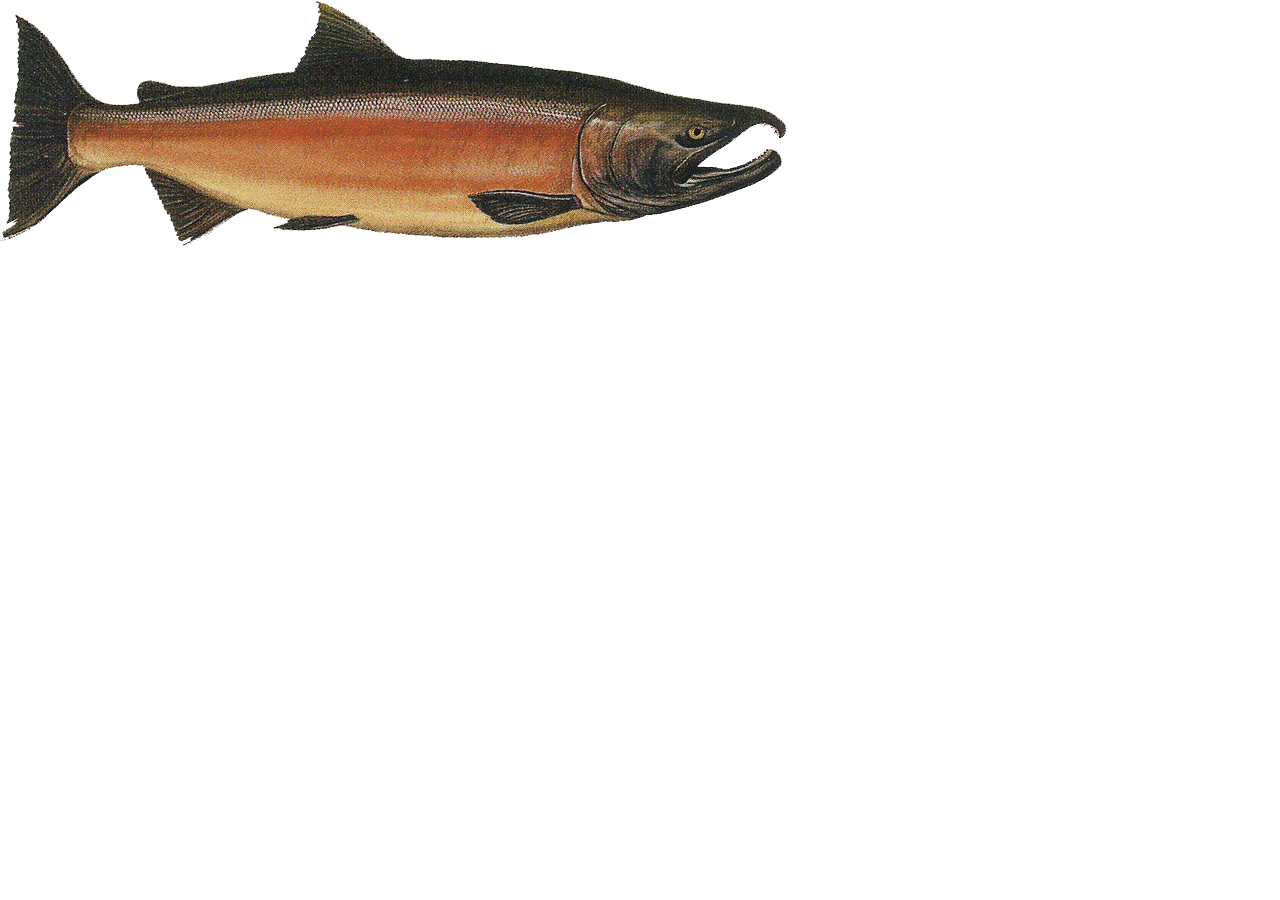
==== index.html @ d721baa2 "Renamed functions in sales.html objects" ====
<html>
	<head>
		<meta charset="utf-8" />
		<meta http-equiv="X-UA-Compatible" content="IE=edge" />
		<meta name="viewport" content="width=device-width, initial-scale=1" />
		<title>Cookie Counter</title>
		<link rel="stylesheet" type="text/css" href="css/reset.css"/>
		<link rel="stylesheet" type="text/css" href="css/style.css"/>
	</head>
	<body>
		<img src="img/salmon.png">
		<script src="js/app.js"></script>
	</body>
</html>
---- css/style.css ----
body {
    font-size: 1em;
    font-family: Arial, Helvetica, sans-serif;
}

p {
    font-size: 1em;
}

h2 {
    font-weight: bold;
    font-size: 1.5em;
    margin-left: 6px; 
    margin: 6px;
}

ul {
    margin-left: 25px;  
    margin-bottom: 20px;
}
/* 
li {
    
} */
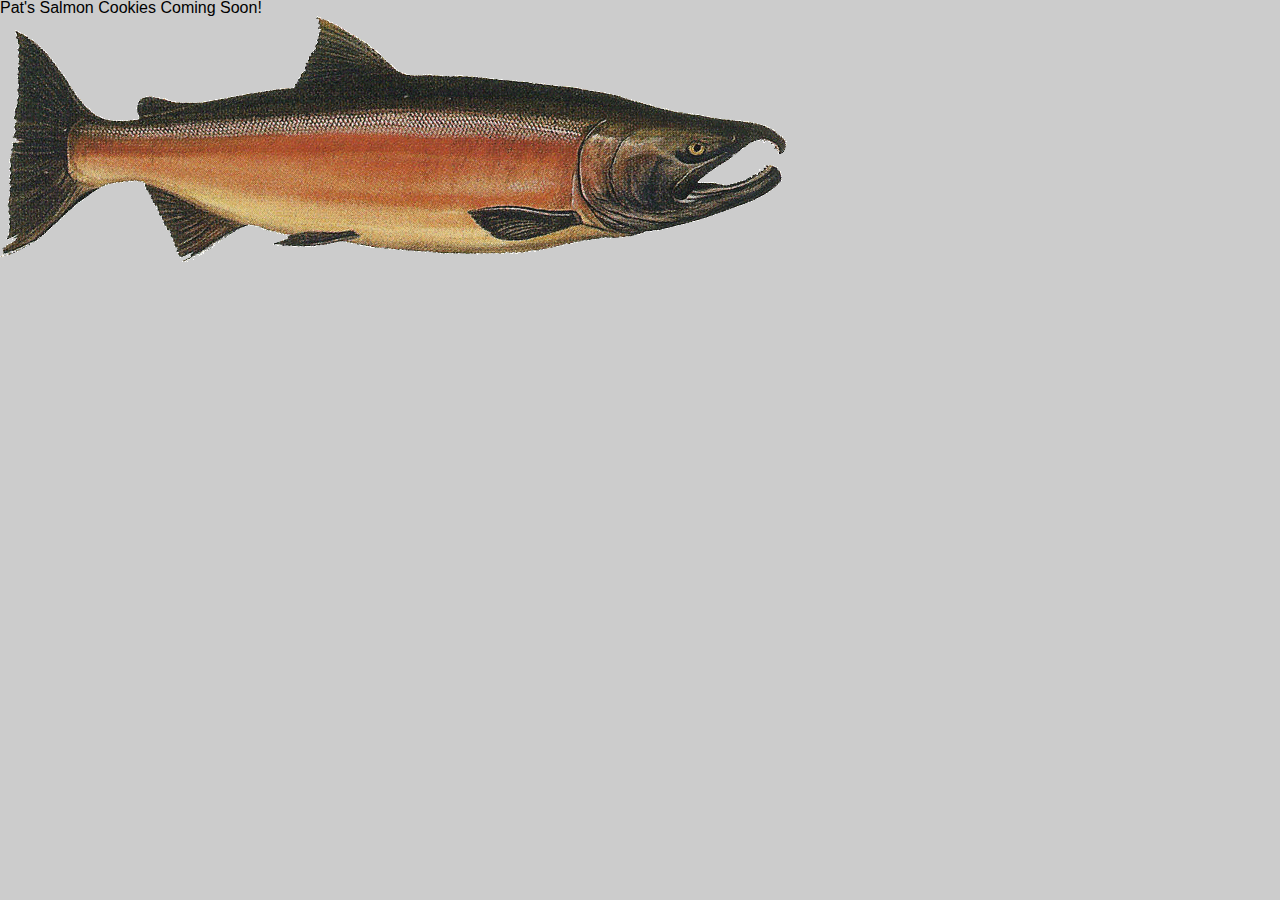
==== commit 2dbd7412: "Updated sales table styling" ====
--- a/index.html
+++ b/index.html
@@ -8,7 +8,9 @@
 		<link rel="stylesheet" type="text/css" href="css/style.css"/>
 	</head>
 	<body>
+    <h1>Pat's Salmon Cookies Coming Soon!</h1>
 		<img src="img/salmon.png">
 		<script src="js/app.js"></script>
 	</body>
-</html>+</html>
+
--- a/css/style.css
+++ b/css/style.css
@@ -1,6 +1,36 @@
+* {
+  font-family: 'Baloo', cursive;
+}
+
 body {
-    font-size: 1em;
+  background: #ccc;  
+  font-size: 1em;
     font-family: Arial, Helvetica, sans-serif;
+}
+
+fieldset {
+  max-width: 700px;
+  border: 7px solid #73094c;
+  border-radius: 75px;
+  padding: 10px;
+  text-align: center;
+}
+
+table {
+  border: 10px solid black;
+  
+}
+
+td {
+	padding: 10px;
+	border-radius: 15px;
+  border: 1px solid black;
+  background: white;
+}
+
+th {
+	background-color: navy;
+	color: white;
 }
 
 p {
@@ -18,7 +48,7 @@
     margin-left: 25px;  
     margin-bottom: 20px;
 }
-/* 
-li {
-    
-} */+
+.total {
+    font-weight: bold;
+}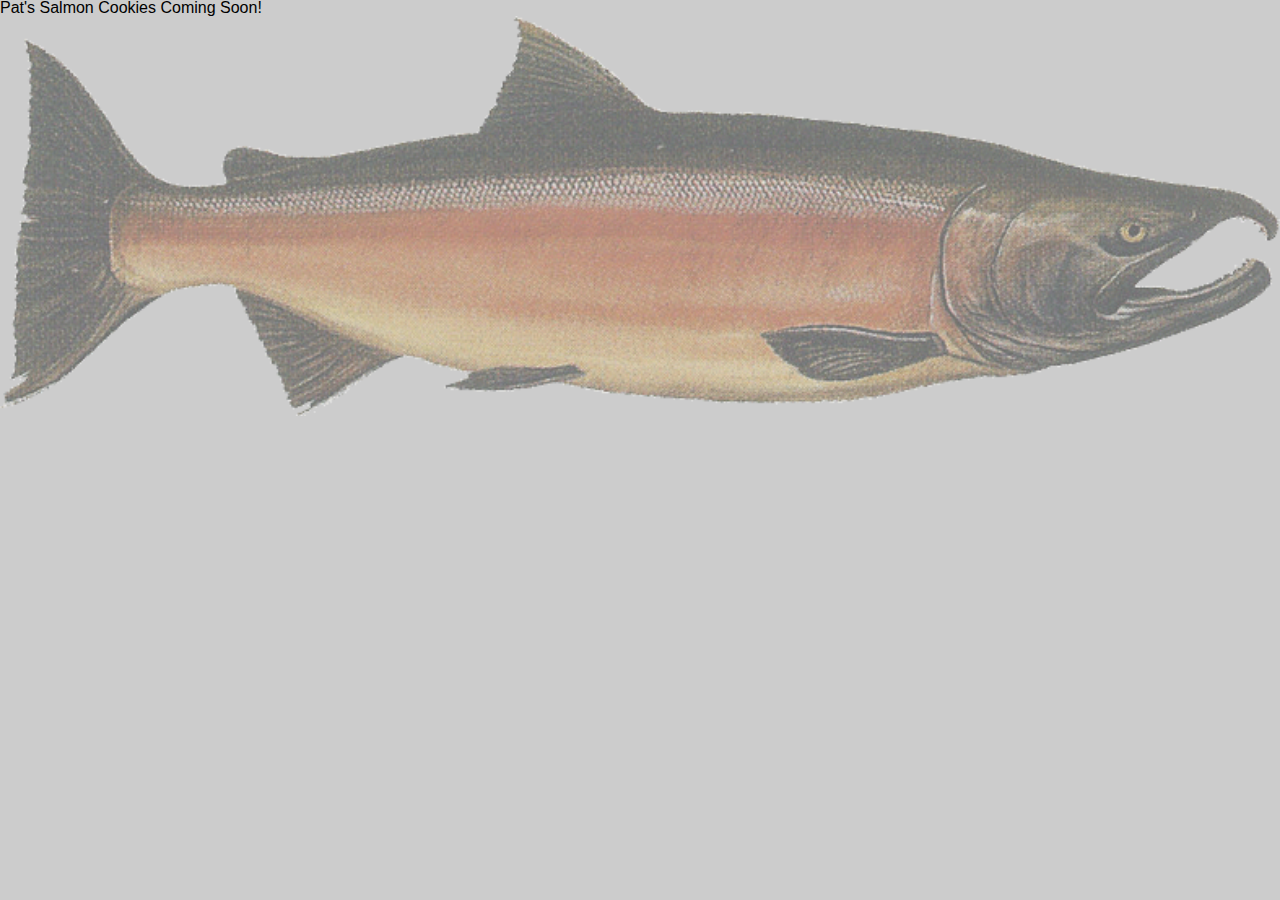
==== commit f74c5b56: "Additional sales table features" ====
--- a/index.html
+++ b/index.html
@@ -8,8 +8,9 @@
 		<link rel="stylesheet" type="text/css" href="css/style.css"/>
 	</head>
 	<body>
+    <div id="landing"
     <h1>Pat's Salmon Cookies Coming Soon!</h1>
-		<img src="img/salmon.png">
+		<img id="salmon" src="img/salmon.png">
 		<script src="js/app.js"></script>
 	</body>
 </html>
--- a/css/style.css
+++ b/css/style.css
@@ -8,6 +8,12 @@
     font-family: Arial, Helvetica, sans-serif;
 }
 
+#salmon {
+  opacity: 0.5;
+  width:100%
+  
+}
+
 fieldset {
   max-width: 700px;
   border: 7px solid #73094c;
@@ -15,6 +21,18 @@
   padding: 10px;
   text-align: center;
 }
+/* 
+Basic Table Properties
+
+width - set width of table
+padding - spacing between cell border and contents
+text-transform - convert case of letters
+letter-spacing, font-size - adjust to make cells more easily readable
+border-top, border-bottom - set borders above and below headers, cells
+text-align - left or right alignment of text in cell
+background-color - change colors of background
+use tr.even to change every other row
+:hover highlight table when mouse is over it */
 
 table {
   border: 10px solid black;
@@ -51,4 +69,39 @@
 
 .total {
     font-weight: bold;
+}
+
+
+
+/*++++++++++++++++++++++++++++++++++++++++++++++++++++++++++++++++++++++++++++++++++++++++++++*/
+/* legend {
+  background-color: black;
+  border: 1px solid #dcdcdc;
+  border-radius: 10px;
+  color: white;
+  padding: 10px 20px;
+  text-align: left;
+  text-transform: uppercase;
+  font-weight: bold;
+} */
+
+button {
+        color: #73094c;
+        text-shadow: 0px 1px 1px #ffffff;
+        border: 2px solid #b2b2b2;
+        background-color: #73094c;
+        background: -webkit-gradient(linear, left top, left bottom, from(#F0E8C7), to(#9C9060));
+        background: -moz-linear-gradient(top, #F0E8C7, #9C9060);
+        background: -o-linear-gradient(top, #F0E8C7, #9C9060);
+        background: -ms-linear-gradient(top, #F0E8C7, #9C9060);
+}
+
+button:hover {
+        color: #73094c;
+        border: 2px solid #a4a4a4;
+        background-color: #73094c;
+        background: -webkit-gradient(linear, left top, left bottom, from(#F0E8C7), to(#9C9000));
+        background: -moz-linear-gradient(top, #F0E8C7, #9C9000);
+        background: -o-linear-gradient(top, #F0E8C7, #9C9000);
+        background: -ms-linear-gradient(top, #F0E8C7, #9C9000);
 }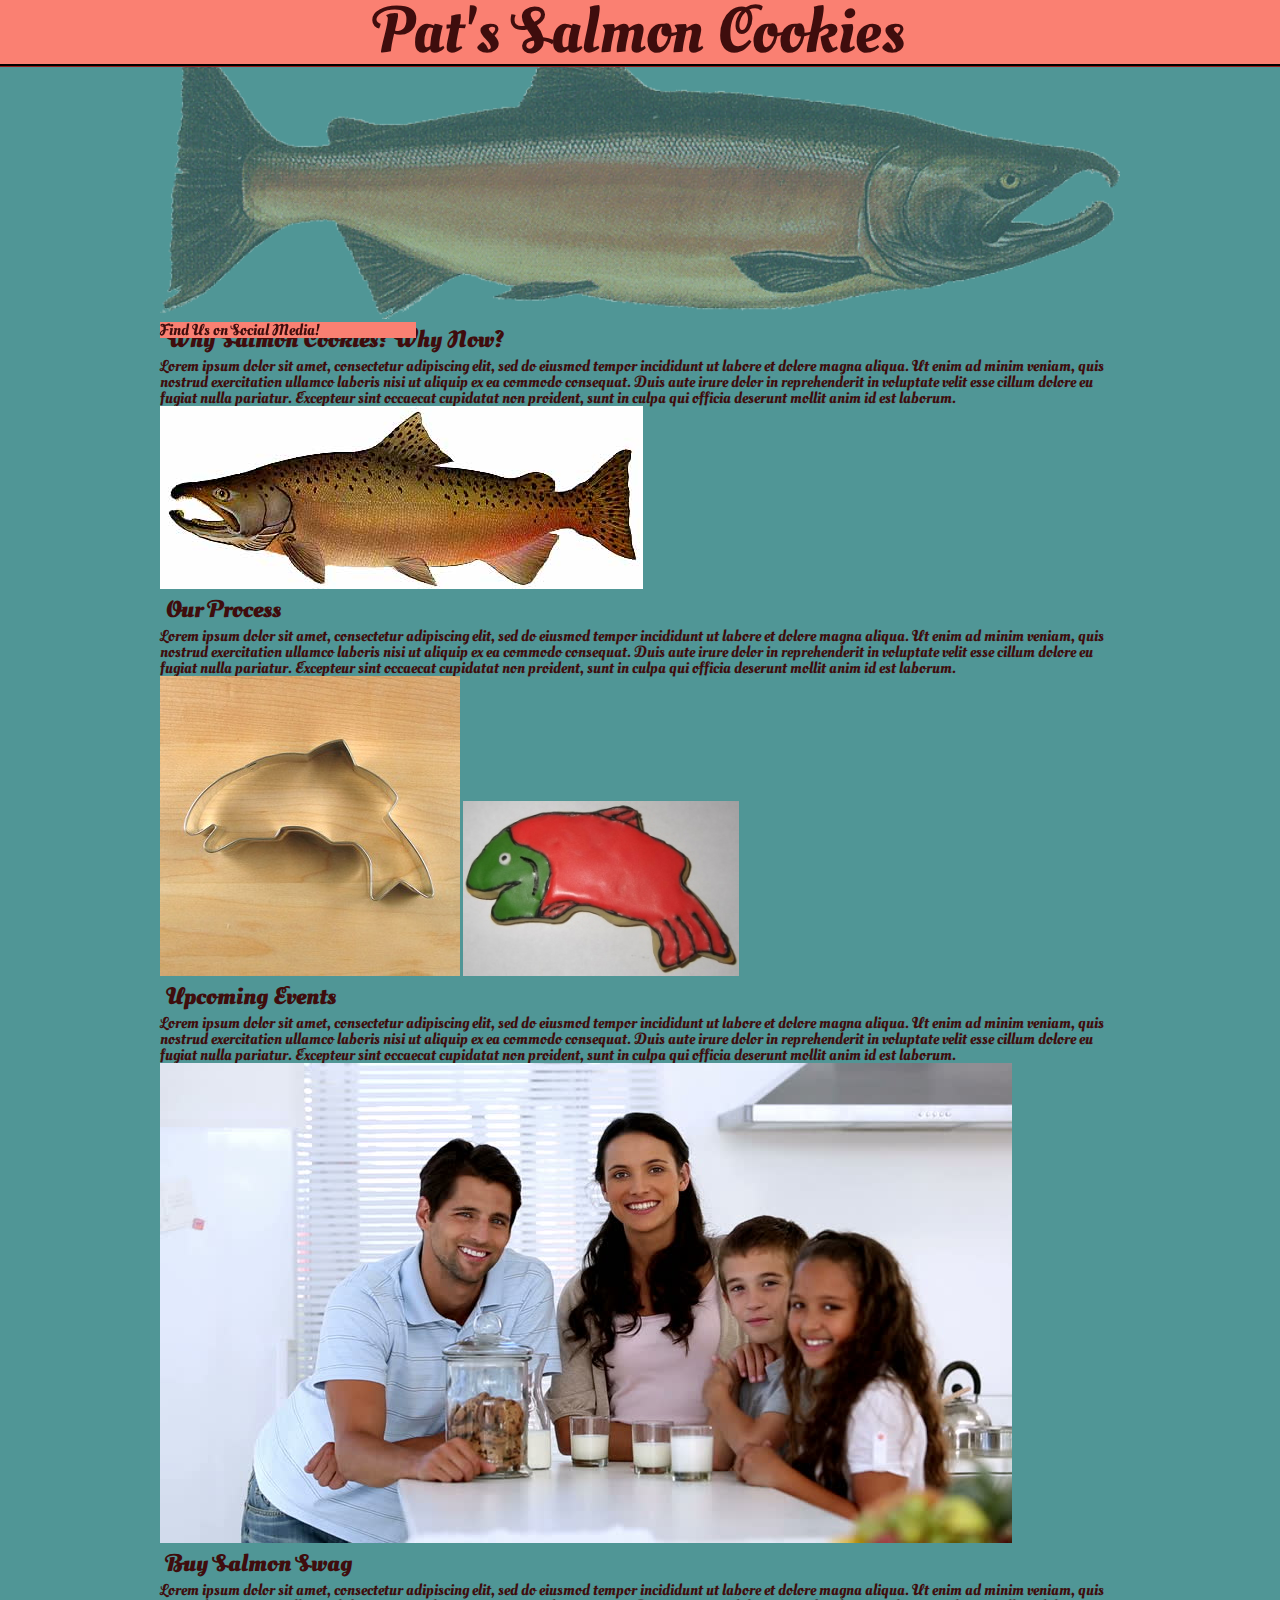
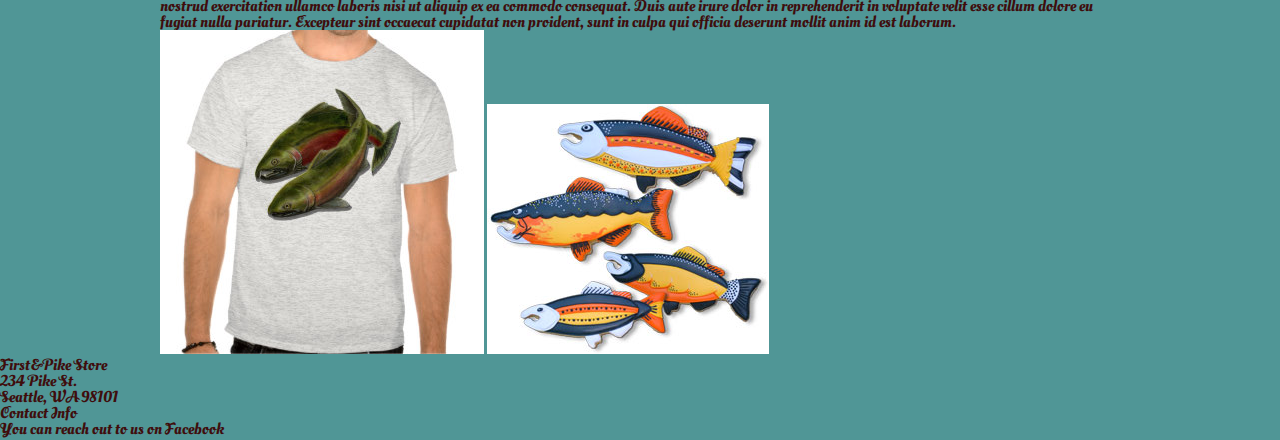
==== commit 0245e844: "Landing Page Scaffolding and some style" ====
--- a/index.html
+++ b/index.html
@@ -1,3 +1,4 @@
+<!DOCTYPE html>
 <html>
 	<head>
 		<meta charset="utf-8" />
@@ -5,13 +6,83 @@
 		<meta name="viewport" content="width=device-width, initial-scale=1" />
 		<title>Cookie Counter</title>
 		<link rel="stylesheet" type="text/css" href="css/reset.css"/>
-		<link rel="stylesheet" type="text/css" href="css/style.css"/>
+    <link rel="stylesheet" type="text/css" href="css/style.css"/>
+    <link href="https://fonts.googleapis.com/css?family=Emilys+Candy|Kranky|Lily+Script+One|Oleo+Script+Swash+Caps|Vast+Shadow" rel="stylesheet">
 	</head>
 	<body>
-    <div id="landing"
-    <h1>Pat's Salmon Cookies Coming Soon!</h1>
-		<img id="salmon" src="img/salmon.png">
+    <nav>
+      <h1 id='title'>Pat's Salmon Cookies</h1>
+    </nav>
+    
+    <img id="cookies" class="img" src="img/cookies.jpeg">
+    <div class='wrapper'>
+      <img id="salmon" class="img" src="img/salmon.png">
+      
+      
+      <aside>
+        <div class="sideSocial">
+        <h3>Find Us on Social Media!</h3>
+          <!-- <img src="http://internetinnovators.com/wp-content/uploads/2016/05/preview.jpg"> -->
+        </div>
+      </aside>
+      
+      
+      <section>
+        <h2>Why Salmon Cookies? Why Now?</h2>  
+        <article>
+          <p>Lorem ipsum dolor sit amet, consectetur adipiscing elit, sed do eiusmod tempor incididunt ut labore et dolore magna aliqua. Ut enim ad minim veniam, quis nostrud exercitation ullamco laboris nisi ut aliquip ex ea commodo consequat. Duis aute irure dolor in reprehenderit in voluptate velit esse cillum dolore eu fugiat nulla pariatur. Excepteur sint occaecat cupidatat non proident, sunt in culpa qui officia deserunt mollit anim id est laborum.</p>
+        </article>
+        <figure>
+          <img id="chinook" class="img" src="img/chinook.jpg">
+        </figure>
+      </section>
+      
+      <section>
+        <h2>Our Process</h2>  
+        <article>
+          <p>Lorem ipsum dolor sit amet, consectetur adipiscing elit, sed do eiusmod tempor incididunt ut labore et dolore magna aliqua. Ut enim ad minim veniam, quis nostrud exercitation ullamco laboris nisi ut aliquip ex ea commodo consequat. Duis aute irure dolor in reprehenderit in voluptate velit esse cillum dolore eu fugiat nulla pariatur. Excepteur sint occaecat cupidatat non proident, sunt in culpa qui officia deserunt mollit anim id est laborum.</p>
+        </article>
+        <figure>
+          <img id="cutter" class="img" src="img/cutter.jpeg">
+          <img id="frosted" class="img" src="img/frosted-cookie.jpg">
+        </figure>
+      </section>
+      
+      <section>
+        <h2>Upcoming Events</h2>      
+        <article>
+          <p>Lorem ipsum dolor sit amet, consectetur adipiscing elit, sed do eiusmod tempor incididunt ut labore et dolore magna aliqua. Ut enim ad minim veniam, quis nostrud exercitation ullamco laboris nisi ut aliquip ex ea commodo consequat. Duis aute irure dolor in reprehenderit in voluptate velit esse cillum dolore eu fugiat nulla pariatur. Excepteur sint occaecat cupidatat non proident, sunt in culpa qui officia deserunt mollit anim id est laborum.</p>
+        </article>
+        <figure>
+          <img id="family" class="img" src="img/family.jpg">
+        </figure>
+      </section>
+        
+      <section>
+        <h2>Buy Salmon Swag</h2>      
+        <article>          
+          <p>Lorem ipsum dolor sit amet, consectetur adipiscing elit, sed do eiusmod tempor incididunt ut labore et dolore magna aliqua. Ut enim ad minim veniam, quis nostrud exercitation ullamco laboris nisi ut aliquip ex ea commodo consequat. Duis aute irure dolor in reprehenderit in voluptate velit esse cillum dolore eu fugiat nulla pariatur. Excepteur sint occaecat cupidatat non proident, sunt in culpa qui officia deserunt mollit anim id est laborum.</p>
+        </article>
+        <figure>
+          <img id="shirt" class="img" src="img/shirt.jpg">
+          <img id="fish" class="img" src="img/fish.jpg">
+        </figure>
+      </section>
+      
+    </div>
+
+    <footer>
+      <address>
+        First&Pike Store</br>
+        234 Pike St.</br>
+        Seattle, WA 98101</br>
+      </address>
+      <h3>Contact Info</h3>
+      <p>You can reach out to us on Facebook</p>
+    </footer>
+
 		<script src="js/app.js"></script>
-	</body>
+    </div>
+  </body>
 </html>
 
--- a/css/style.css
+++ b/css/style.css
@@ -1,18 +1,73 @@
 * {
-  font-family: 'Baloo', cursive;
+  /* outline: 2px dashed orange;
+  /* padding: 10px;
+  margin: 10px; */ */
+}
+/* 
+font-family: 'Vast Shadow', cursive;
+font-family: 'Kranky', cursive;
+font-family: 'Lily Script One', cursive;
+font-family: 'Emilys Candy', cursive;
+font-family: 'Oleo Script Swash Caps', cursive; */
+
+body {
+  background: rgb(80, 150, 150);
+  background-attachment: fixed;
+  margin: 0;
+  font-family: 'Oleo Script Swash Caps', cursive; 
+  font-size: 1em;
+  color: rgb(63, 13, 13);
+
 }
 
-body {
-  background: #ccc;  
-  font-size: 1em;
-    font-family: Arial, Helvetica, sans-serif;
+nav {
+  background: salmon;
+  outline-style: groove;
+  padding: 0px 0px 0px 0px;
+  text-align: center;
+  position: fixed;
+  top: 0;
+  width: 100%;
+  z-index: 1;
 }
 
-#salmon {
-  opacity: 0.5;
-  width:100%
-  
+.wrapper {
+  width: 960px;
+  margin: 0px auto;
+  background-repeat: no-repeat;
+  background-position: 0px 0px;
+  text-align: left;}
+.logo {
+  margin-bottom: 20px;}
+
+
+#title {
+  position: relative;
+  align-self: center;
 }
+
+.sideSocial {
+  display: block;
+  background: salmon;
+  position: fixed;
+  height: 50;
+  width: 20%;
+  float:right;
+}
+footer {
+
+}
+address {
+
+}
+
+
+
+
+figure#fish {
+  float: right;
+}
+
 
 fieldset {
   max-width: 700px;
@@ -40,7 +95,7 @@
 }
 
 td {
-	padding: 10px;
+  padding: 10px;
 	border-radius: 15px;
   border: 1px solid black;
   background: white;
@@ -51,23 +106,28 @@
 	color: white;
 }
 
+h1 {
+  font-size: 4em;
+}
+
+
 p {
-    font-size: 1em;
+  font-size: 1em;
 }
 
 h2 {
-    font-weight: bold;
-    font-size: 1.5em;
+  font-weight: bold;
+  font-size: 1.5em;
     margin-left: 6px; 
     margin: 6px;
-}
-
-ul {
+  }
+  
+  ul {
     margin-left: 25px;  
     margin-bottom: 20px;
-}
-
-.total {
+  }
+  
+  .total {
     font-weight: bold;
 }
 
@@ -86,22 +146,33 @@
 } */
 
 button {
-        color: #73094c;
-        text-shadow: 0px 1px 1px #ffffff;
-        border: 2px solid #b2b2b2;
-        background-color: #73094c;
-        background: -webkit-gradient(linear, left top, left bottom, from(#F0E8C7), to(#9C9060));
-        background: -moz-linear-gradient(top, #F0E8C7, #9C9060);
-        background: -o-linear-gradient(top, #F0E8C7, #9C9060);
-        background: -ms-linear-gradient(top, #F0E8C7, #9C9060);
+  color: #73094c;
+  text-shadow: 0px 1px 1px #ffffff;
+  border: 2px solid #b2b2b2;
+  background-color: #73094c;
+  background: -webkit-gradient(linear, left top, left bottom, from(#F0E8C7), to(#9C9060));
+  background: -moz-linear-gradient(top, #F0E8C7, #9C9060);
+  background: -o-linear-gradient(top, #F0E8C7, #9C9060);
+  background: -ms-linear-gradient(top, #F0E8C7, #9C9060);
+}
+      
+button:hover {
+  color: #73094c;
+  border: 2px solid #a4a4a4;
+  background-color: #73094c;
+  background: -webkit-gradient(linear, left top, left bottom, from(#F0E8C7), to(#9C9000));
+  background: -moz-linear-gradient(top, #F0E8C7, #9C9000);
+  background: -o-linear-gradient(top, #F0E8C7, #9C9000);
+  background: -ms-linear-gradient(top, #F0E8C7, #9C9000);
 }
 
-button:hover {
-        color: #73094c;
-        border: 2px solid #a4a4a4;
-        background-color: #73094c;
-        background: -webkit-gradient(linear, left top, left bottom, from(#F0E8C7), to(#9C9000));
-        background: -moz-linear-gradient(top, #F0E8C7, #9C9000);
-        background: -o-linear-gradient(top, #F0E8C7, #9C9000);
-        background: -ms-linear-gradient(top, #F0E8C7, #9C9000);
+/* Specific ID's ++++++++++++++++++++++++++++++++++++++++++++++++++ */
+#salmon {
+  opacity: 0.5;
+  width:100%
+  
+}
+
+#cookies {
+  width: 100%;
 }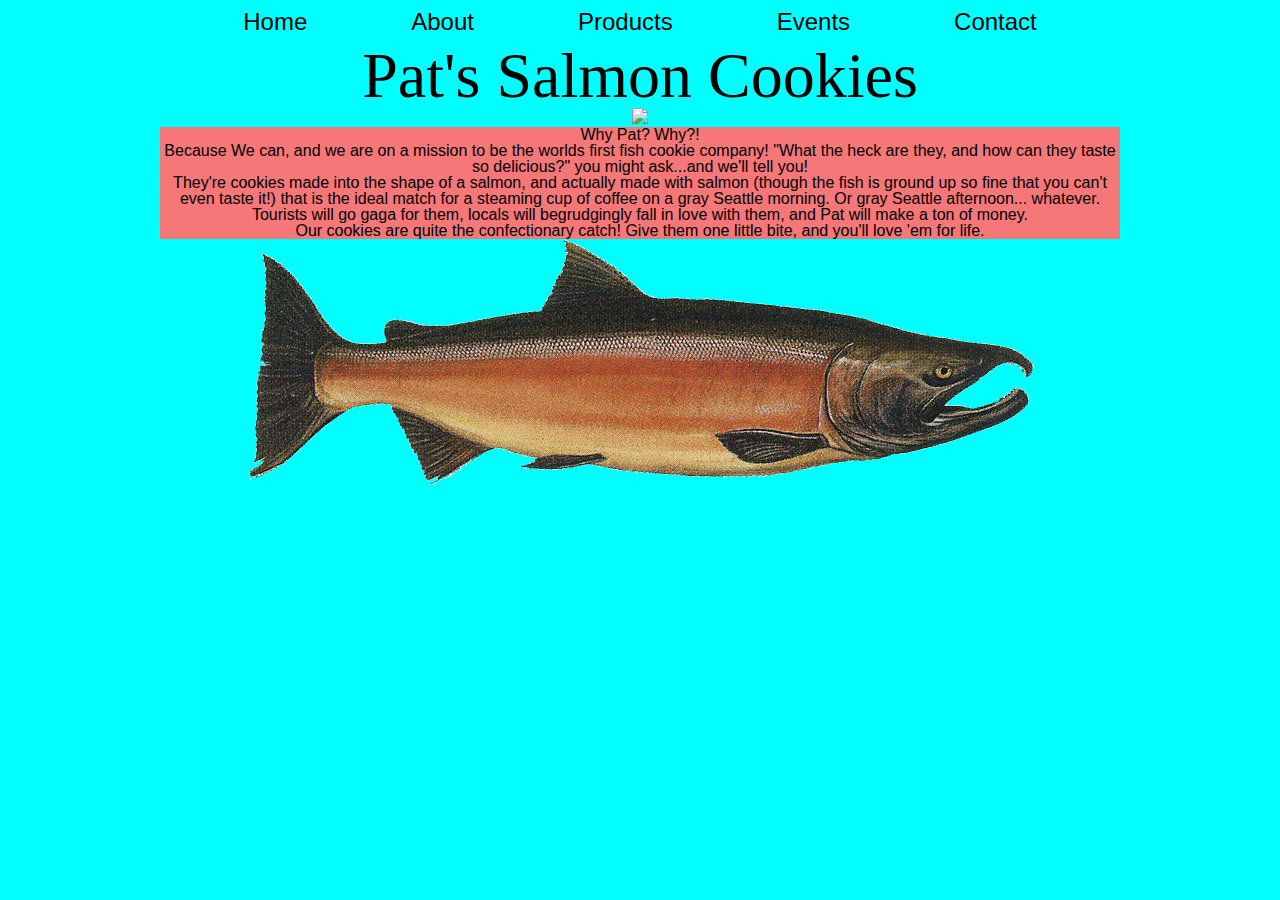
==== commit 00cee46a: "Sunday Home page updates" ====
--- a/index.html
+++ b/index.html
@@ -7,82 +7,35 @@
 		<title>Cookie Counter</title>
 		<link rel="stylesheet" type="text/css" href="css/reset.css"/>
     <link rel="stylesheet" type="text/css" href="css/style.css"/>
-    <link href="https://fonts.googleapis.com/css?family=Emilys+Candy|Kranky|Lily+Script+One|Oleo+Script+Swash+Caps|Vast+Shadow" rel="stylesheet">
 	</head>
 	<body>
-    <nav>
-      <h1 id='title'>Pat's Salmon Cookies</h1>
-    </nav>
-    
-    <img id="cookies" class="img" src="img/cookies.jpeg">
-    <div class='wrapper'>
-      <img id="salmon" class="img" src="img/salmon.png">
-      
-      
-      <aside>
-        <div class="sideSocial">
-        <h3>Find Us on Social Media!</h3>
-          <!-- <img src="http://internetinnovators.com/wp-content/uploads/2016/05/preview.jpg"> -->
-        </div>
-      </aside>
-      
-      
-      <section>
-        <h2>Why Salmon Cookies? Why Now?</h2>  
-        <article>
-          <p>Lorem ipsum dolor sit amet, consectetur adipiscing elit, sed do eiusmod tempor incididunt ut labore et dolore magna aliqua. Ut enim ad minim veniam, quis nostrud exercitation ullamco laboris nisi ut aliquip ex ea commodo consequat. Duis aute irure dolor in reprehenderit in voluptate velit esse cillum dolore eu fugiat nulla pariatur. Excepteur sint occaecat cupidatat non proident, sunt in culpa qui officia deserunt mollit anim id est laborum.</p>
-        </article>
-        <figure>
-          <img id="chinook" class="img" src="img/chinook.jpg">
-        </figure>
-      </section>
-      
-      <section>
-        <h2>Our Process</h2>  
-        <article>
-          <p>Lorem ipsum dolor sit amet, consectetur adipiscing elit, sed do eiusmod tempor incididunt ut labore et dolore magna aliqua. Ut enim ad minim veniam, quis nostrud exercitation ullamco laboris nisi ut aliquip ex ea commodo consequat. Duis aute irure dolor in reprehenderit in voluptate velit esse cillum dolore eu fugiat nulla pariatur. Excepteur sint occaecat cupidatat non proident, sunt in culpa qui officia deserunt mollit anim id est laborum.</p>
-        </article>
-        <figure>
-          <img id="cutter" class="img" src="img/cutter.jpeg">
-          <img id="frosted" class="img" src="img/frosted-cookie.jpg">
-        </figure>
-      </section>
-      
-      <section>
-        <h2>Upcoming Events</h2>      
-        <article>
-          <p>Lorem ipsum dolor sit amet, consectetur adipiscing elit, sed do eiusmod tempor incididunt ut labore et dolore magna aliqua. Ut enim ad minim veniam, quis nostrud exercitation ullamco laboris nisi ut aliquip ex ea commodo consequat. Duis aute irure dolor in reprehenderit in voluptate velit esse cillum dolore eu fugiat nulla pariatur. Excepteur sint occaecat cupidatat non proident, sunt in culpa qui officia deserunt mollit anim id est laborum.</p>
-        </article>
-        <figure>
-          <img id="family" class="img" src="img/family.jpg">
-        </figure>
-      </section>
-        
-      <section>
-        <h2>Buy Salmon Swag</h2>      
-        <article>          
-          <p>Lorem ipsum dolor sit amet, consectetur adipiscing elit, sed do eiusmod tempor incididunt ut labore et dolore magna aliqua. Ut enim ad minim veniam, quis nostrud exercitation ullamco laboris nisi ut aliquip ex ea commodo consequat. Duis aute irure dolor in reprehenderit in voluptate velit esse cillum dolore eu fugiat nulla pariatur. Excepteur sint occaecat cupidatat non proident, sunt in culpa qui officia deserunt mollit anim id est laborum.</p>
-        </article>
-        <figure>
-          <img id="shirt" class="img" src="img/shirt.jpg">
-          <img id="fish" class="img" src="img/fish.jpg">
-        </figure>
-      </section>
-      
-    </div>
-
+    <header>
+      <nav>
+        <ul>
+          <li><href src="index.html">Home</href></li>
+          <li><href src="about.html">About</href></li>
+          <li><href src="products.html">Products</href></li>
+          <li><href src="events.html">Events</href></li>
+          <li><href src="contact.html">Contact</href></li>
+        </ul>
+      </nav>
+      <h1>Pat's Salmon Cookies</h1>
+      <img src="img/cookies.jpeg" />
+    </header>
+    <main>
+      <article>
+        <h2>Why Pat? Why?!</h2>
+        <p>Because We can, and we are on a mission to be the worlds first fish cookie company! "What the heck are they, and how can they taste so delicious?" you might ask...and we'll tell you!</p>
+        <p>They're cookies made into the shape of a salmon, and actually made with salmon (though the fish is ground up so fine that you can't even taste it!) that is the ideal match for a steaming cup of coffee on a gray Seattle morning. Or gray Seattle afternoon... whatever. Tourists will go gaga for them, locals will begrudgingly fall in love with them, and Pat will make a ton of money.</p>
+        <p>Our cookies are quite the confectionary catch! Give them one little bite, and you'll love 'em for life.</p>
+      </article>
+    </main>
     <footer>
-      <address>
-        First&Pike Store</br>
-        234 Pike St.</br>
-        Seattle, WA 98101</br>
-      </address>
-      <h3>Contact Info</h3>
-      <p>You can reach out to us on Facebook</p>
-    </footer>
-
-		<script src="js/app.js"></script>
-    </div>
+      <img src="img/salmon.png" />
+      <h3></h3>
+      <h4></h4>
+    </footer> 
+	  <script src="js/app.js"></script>
   </body>
 </html>
 
--- a/css/style.css
+++ b/css/style.css
@@ -1,178 +1,34 @@
 * {
-  /* outline: 2px dashed orange;
-  /* padding: 10px;
-  margin: 10px; */ */
+  font-family: 'Franklin Gothic Medium', 'Arial Narrow', Arial, sans-serif;
 }
-/* 
-font-family: 'Vast Shadow', cursive;
-font-family: 'Kranky', cursive;
-font-family: 'Lily Script One', cursive;
-font-family: 'Emilys Candy', cursive;
-font-family: 'Oleo Script Swash Caps', cursive; */
-
 body {
-  background: rgb(80, 150, 150);
-  background-attachment: fixed;
-  margin: 0;
-  font-family: 'Oleo Script Swash Caps', cursive; 
-  font-size: 1em;
-  color: rgb(63, 13, 13);
-
+  text-align: center;
+  background: aqua;
+  background-image: url('http://images.all-free-download.com/images/graphicthumb/linen_fabric_background_01_hd_picture_169828.jpg');
 }
-
 nav {
-  background: salmon;
-  outline-style: groove;
-  padding: 0px 0px 0px 0px;
-  text-align: center;
-  position: fixed;
-  top: 0;
-  width: 100%;
   z-index: 1;
 }
-
-.wrapper {
+nav ul {
+  display: inline-block;
+  padding: 10px;
+}
+nav ul li {
+  display: inline-block;
+  padding: 0 50px 0 50px;
+  font-size: 1.5em;
+}
+header img{
   width: 960px;
-  margin: 0px auto;
-  background-repeat: no-repeat;
-  background-position: 0px 0px;
-  text-align: left;}
-.logo {
-  margin-bottom: 20px;}
-
-
-#title {
-  position: relative;
-  align-self: center;
+  margin: auto;
+  z-index: -1;
 }
-
-.sideSocial {
-  display: block;
-  background: salmon;
-  position: fixed;
-  height: 50;
-  width: 20%;
-  float:right;
+header h1 {
+  font-size: 4em;
+  z-index: 1;
 }
-footer {
-
-}
-address {
-
-}
-
-
-
-
-figure#fish {
-  float: right;
-}
-
-
-fieldset {
-  max-width: 700px;
-  border: 7px solid #73094c;
-  border-radius: 75px;
-  padding: 10px;
-  text-align: center;
-}
-/* 
-Basic Table Properties
-
-width - set width of table
-padding - spacing between cell border and contents
-text-transform - convert case of letters
-letter-spacing, font-size - adjust to make cells more easily readable
-border-top, border-bottom - set borders above and below headers, cells
-text-align - left or right alignment of text in cell
-background-color - change colors of background
-use tr.even to change every other row
-:hover highlight table when mouse is over it */
-
-table {
-  border: 10px solid black;
-  
-}
-
-td {
-  padding: 10px;
-	border-radius: 15px;
-  border: 1px solid black;
-  background: white;
-}
-
-th {
-	background-color: navy;
-	color: white;
-}
-
-h1 {
-  font-size: 4em;
-}
-
-
-p {
-  font-size: 1em;
-}
-
-h2 {
-  font-weight: bold;
-  font-size: 1.5em;
-    margin-left: 6px; 
-    margin: 6px;
-  }
-  
-  ul {
-    margin-left: 25px;  
-    margin-bottom: 20px;
-  }
-  
-  .total {
-    font-weight: bold;
-}
-
-
-
-/*++++++++++++++++++++++++++++++++++++++++++++++++++++++++++++++++++++++++++++++++++++++++++++*/
-/* legend {
-  background-color: black;
-  border: 1px solid #dcdcdc;
-  border-radius: 10px;
-  color: white;
-  padding: 10px 20px;
-  text-align: left;
-  text-transform: uppercase;
-  font-weight: bold;
-} */
-
-button {
-  color: #73094c;
-  text-shadow: 0px 1px 1px #ffffff;
-  border: 2px solid #b2b2b2;
-  background-color: #73094c;
-  background: -webkit-gradient(linear, left top, left bottom, from(#F0E8C7), to(#9C9060));
-  background: -moz-linear-gradient(top, #F0E8C7, #9C9060);
-  background: -o-linear-gradient(top, #F0E8C7, #9C9060);
-  background: -ms-linear-gradient(top, #F0E8C7, #9C9060);
-}
-      
-button:hover {
-  color: #73094c;
-  border: 2px solid #a4a4a4;
-  background-color: #73094c;
-  background: -webkit-gradient(linear, left top, left bottom, from(#F0E8C7), to(#9C9000));
-  background: -moz-linear-gradient(top, #F0E8C7, #9C9000);
-  background: -o-linear-gradient(top, #F0E8C7, #9C9000);
-  background: -ms-linear-gradient(top, #F0E8C7, #9C9000);
-}
-
-/* Specific ID's ++++++++++++++++++++++++++++++++++++++++++++++++++ */
-#salmon {
-  opacity: 0.5;
-  width:100%
-  
-}
-
-#cookies {
-  width: 100%;
+main {
+  background-color: rgb(245, 119, 119);
+  max-width: 960px;
+  margin: auto;
 }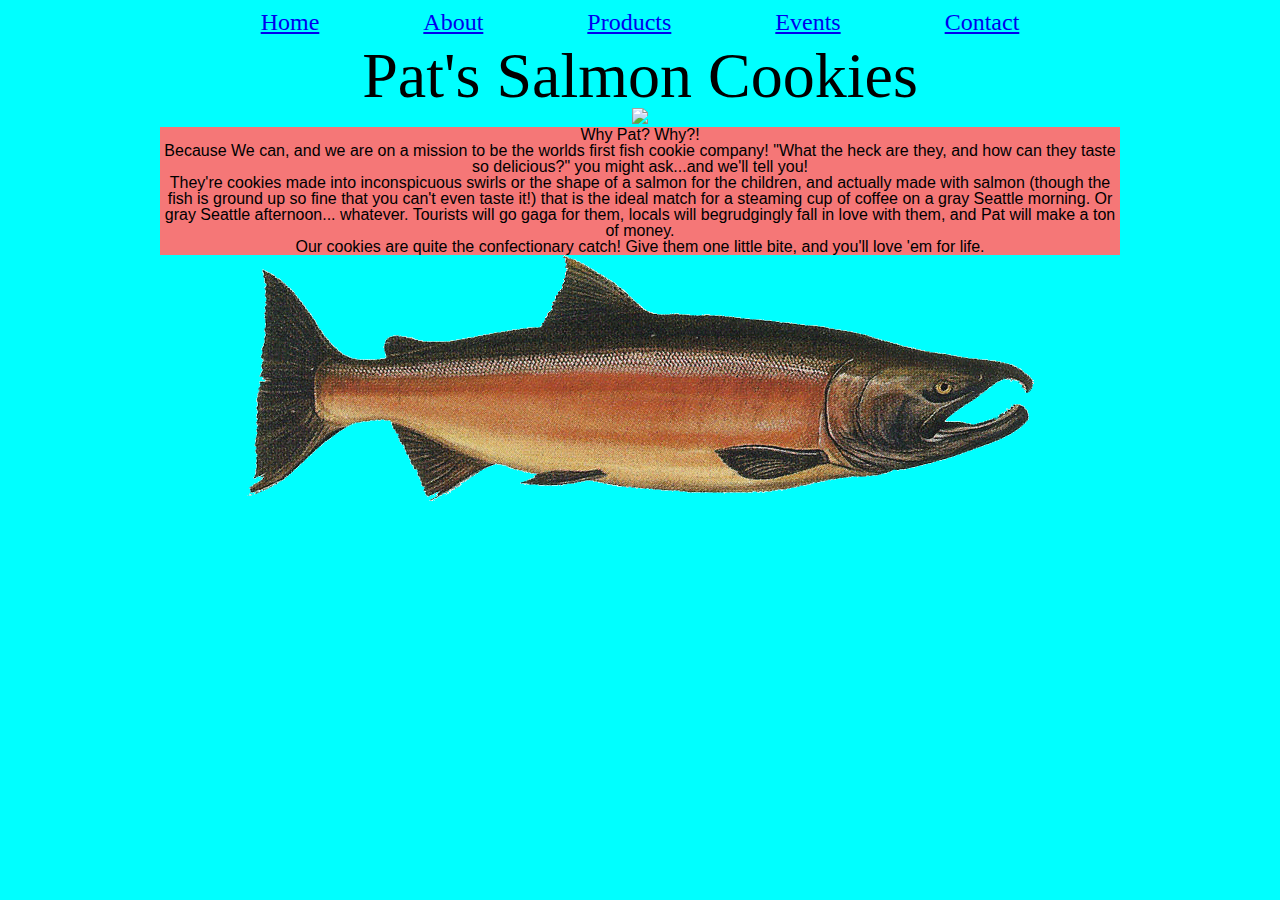
==== commit 4afc44af: "Content updates and href fix" ====
--- a/index.html
+++ b/index.html
@@ -4,7 +4,7 @@
 		<meta charset="utf-8" />
 		<meta http-equiv="X-UA-Compatible" content="IE=edge" />
 		<meta name="viewport" content="width=device-width, initial-scale=1" />
-		<title>Cookie Counter</title>
+		<title>Pat's Salmon Cookies</title>
 		<link rel="stylesheet" type="text/css" href="css/reset.css"/>
     <link rel="stylesheet" type="text/css" href="css/style.css"/>
 	</head>
@@ -12,11 +12,11 @@
     <header>
       <nav>
         <ul>
-          <li><href src="index.html">Home</href></li>
-          <li><href src="about.html">About</href></li>
-          <li><href src="products.html">Products</href></li>
-          <li><href src="events.html">Events</href></li>
-          <li><href src="contact.html">Contact</href></li>
+          <li><a href="index.html">Home</a></li>
+          <li><a href="about.html">About</a></li>
+          <li><a href="products.html">Products</a></li>
+          <li><a href="events.html">Events</a></li>
+          <li><a href="contact.html">Contact</a></li>
         </ul>
       </nav>
       <h1>Pat's Salmon Cookies</h1>
@@ -26,7 +26,7 @@
       <article>
         <h2>Why Pat? Why?!</h2>
         <p>Because We can, and we are on a mission to be the worlds first fish cookie company! "What the heck are they, and how can they taste so delicious?" you might ask...and we'll tell you!</p>
-        <p>They're cookies made into the shape of a salmon, and actually made with salmon (though the fish is ground up so fine that you can't even taste it!) that is the ideal match for a steaming cup of coffee on a gray Seattle morning. Or gray Seattle afternoon... whatever. Tourists will go gaga for them, locals will begrudgingly fall in love with them, and Pat will make a ton of money.</p>
+        <p>They're cookies made into inconspicuous swirls or the shape of a salmon for the children, and actually made with salmon (though the fish is ground up so fine that you can't even taste it!) that is the ideal match for a steaming cup of coffee on a gray Seattle morning. Or gray Seattle afternoon... whatever. Tourists will go gaga for them, locals will begrudgingly fall in love with them, and Pat will make a ton of money.</p>
         <p>Our cookies are quite the confectionary catch! Give them one little bite, and you'll love 'em for life.</p>
       </article>
     </main>
